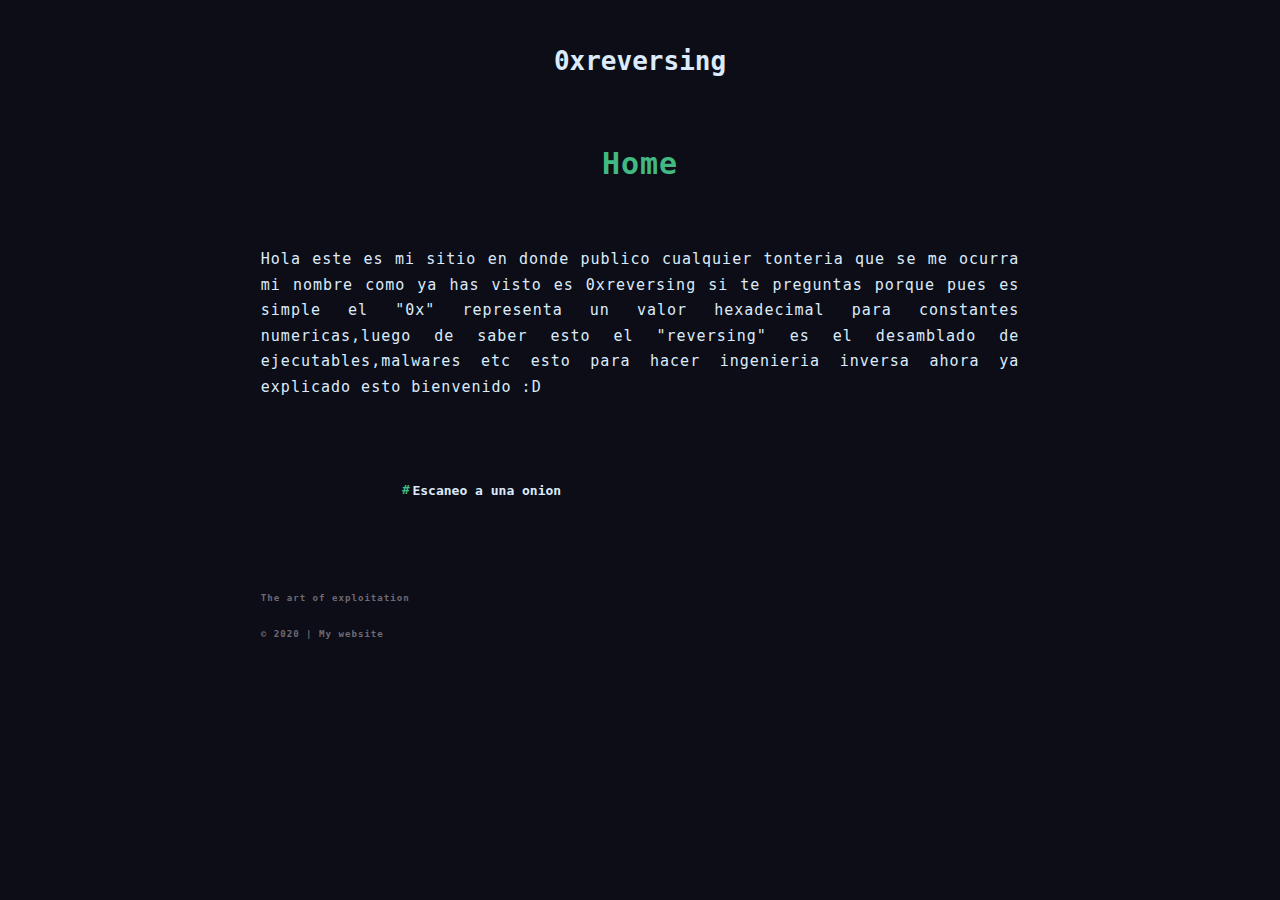
==== index.html @ 98c5bfd0 "agregar todo" ====
<!DOCTYPE html>
<html lang="en"><head>
<meta http-equiv="content-type" content="text/html; charset=UTF-8">
  <meta charset="UTF-8">
  <meta name="viewport" content="width=device-width, initial-scale=1.0">
  <meta http-equiv="X-UA-Compatible" content="ie=edge">
  <title>Reversing site</title>
  <link rel="stylesheet" href="js_styles/mark.css">
  <link rel="stylesheet" href="js_styles/custom.css">
  <!-- PILL JS LOADER SYLE -->
  <style>
    #indicator {
      position: fixed;
      top: 0;
      right: 0;
      left: 0;
      height: 3px;
      display: none;
      background-color: #72b6b5;
    }

    .is-loading {
      display: block;
      animation: blink 1.5s linear infinite;
    }

    @keyframes blink {
      from,
      to {
        background-color: #72b6b5;
      }

      50% {
        background-color: #42b983;
      }
    }

    #project-link {
      display: block;
      position: fixed;
      padding: 8px;
      top: 0;
      right: 0;
    }
  </style>
  <!-- PILL JS -->
  <script src="js_styles/pill.js"></script>
  <script>
    // this is for pill js as the normal link wont work
    function openLink(url) {
      window.open(url, "_blank");
    }
  </script>
</head>

  <body>
    <div id="indicator"></div>
    <div id="page">
      <style>
        .title {
          color: #42b983;
          font-size: 30px;
          font-weight: bold;
          text-align: center;
          display: grid;
        }
        .meta {
          font-size: 0.7rem;
          font-weight: normal;
          text-transform: uppercase;
        }
      </style>
      <!-- header -->
      <header>
	<a href="https://0xreversing.github.io">
		<h3>0xreversing</h3>
	</a>
</header>

      <!-- page content -->
      <main class="post-list">
        <p class="title">Home</p>
        <p>
        Hola este es mi sitio en donde publico cualquier tonteria que se me ocurra mi nombre como ya has visto es 0xreversing si te preguntas porque pues es simple el "0x" representa un valor hexadecimal para constantes numericas,luego de saber esto el "reversing" es el desamblado de ejecutables,malwares etc esto para hacer ingenieria inversa ahora ya explicado esto bienvenido :D       
        <nav>
          <a href="tor/index.html">Escaneo a una onion</a>
        </nav>
      </main>
      </p>

      <!-- footer -->
      <footer>
  <p>
		The art of exploitation
	</p>
	<p>
		© 2020 | My website
	</p>
</footer>
<script src="js_styles/site.js" id="pill_site_script" type="module"></script>

    </div>
  

</body></html>
---- js_styles/mark.css ----
* {
	font-family: monospace;
	--theme-color: rgba(219, 235, 251, 1);
}

p {
	letter-spacing: 1px !important;
	line-height: 1.7 !important;
	min-height: 1em !important;
	box-sizing: border-box !important;
	word-wrap: break-word !important;
	text-align: justify;
	margin: 20px 0 !important;
}

blockquote {
	border-left: 4px solid #42b983;
	padding: 0 15px !important;
	margin: 0px;
}

strong {
	font-weight: bold;
	/*border-bottom: 2px solid #BADA55;*/
	/*color: #898989;*/
}

body {
	font-size: 15px;
	background: #0c0d16;
 /* background:rgb(16, 20, 23) !important;*/
}

pre {
	background-color: #f8f8f8;
	border-radius: 3px;
	word-wrap: break-word;
	padding: 12px 13px;
	font-size: 13px;
}

h1,
h2,
h3,
h4,
h5,
h6 {
	word-break: break-all !important;
	margin: 20px 0;
	padding-bottom: 0.3em;
	line-height: 1.2;
	text-align: left;
	font-weight: bold;
	/* color: #80f79f; */
	color: var(--theme-color);
	position: relative;
}
/* 
h1:before,
h2:before {
	content: "#";
	color: #42b983;
	position: absolute;
	left: -0.8em;
	top: -2px;
	font-size: 1.2em;
	font-weight: bold;
} */

h1 {
	/*border-bottom: 8px solid #71BA51 !important;*/
	font-size: 20px !important;
}

h2 {
	/*border-bottom: 5px solid #71BA51 !important;*/
	font-size: 18px !important;
}

a {
	/* color: #ffa0c0 !important; */
	color: #2ab375 !important;
	text-decoration: none;
}

ul,
ol {
	padding-left: 30px;
}

li {
	line-height: 24px;
}

hr {
	height: 4px;
	padding: 0;
	margin: 16px 0;
	background-color: #e7e7e7;
	border: 0 none;
	overflow: hidden;
	box-sizing: content-box;
	border-bottom: 1px solid #ddd;
}

.highlighter-rouge {
	overflow-x: hidden;
}

pre {
	background: #000 !important;
	padding: 12px 13px;
	overflow-x: auto !important;
	border: 2px solid rgba(219, 235, 251, 0.274);
}

code {
	margin: 0 2px;
	padding: 3px 5px;
	color: rgba(219, 235, 251, 0.699);
	border-radius: 2px;
	white-space: pre;
	background-color: #000;
}


/* syntax  */

.highlight .hll { background-color: #333333 }
.highlight  { background: #111111; color: #ffffff }
.highlight .c { color: #008800; font-style: italic; background-color: #0f140f } /* Comment */
.highlight .err { color: #ffffff } /* Error */
.highlight .g { color: #ffffff } /* Generic */
.highlight .k { color: #fb660a; font-weight: bold } /* Keyword */
.highlight .l { color: #ffffff } /* Literal */
.highlight .n { color: #ffffff } /* Name */
.highlight .o { color: #ffffff } /* Operator */
.highlight .x { color: #ffffff } /* Other */
.highlight .p { color: #ffffff } /* Punctuation */
.highlight .cm { color: #008800; font-style: italic; background-color: #0f140f } /* Comment.Multiline */
.highlight .cp { color: #ff0007; font-weight: bold; font-style: italic; background-color: #0f140f } /* Comment.Preproc */
.highlight .c1 { color: #008800; font-style: italic; background-color: #0f140f } /* Comment.Single */
.highlight .cs { color: #008800; font-style: italic; background-color: #0f140f } /* Comment.Special */
.highlight .gd { color: #ffffff } /* Generic.Deleted */
.highlight .ge { color: #ffffff } /* Generic.Emph */
.highlight .gr { color: #ffffff } /* Generic.Error */
.highlight .gh { color: #ffffff; font-weight: bold } /* Generic.Heading */
.highlight .gi { color: #ffffff } /* Generic.Inserted */
.highlight .go { color: #444444; background-color: #222222 } /* Generic.Output */
.highlight .gp { color: #ffffff } /* Generic.Prompt */
.highlight .gs { color: #ffffff } /* Generic.Strong */
.highlight .gu { color: #ffffff; font-weight: bold } /* Generic.Subheading */
.highlight .gt { color: #ffffff } /* Generic.Traceback */
.highlight .kc { color: #fb660a; font-weight: bold } /* Keyword.Constant */
.highlight .kd { color: #fb660a; font-weight: bold } /* Keyword.Declaration */
.highlight .kn { color: #fb660a; font-weight: bold } /* Keyword.Namespace */
.highlight .kp { color: #fb660a } /* Keyword.Pseudo */
.highlight .kr { color: #fb660a; font-weight: bold } /* Keyword.Reserved */
.highlight .kt { color: #cdcaa9; font-weight: bold } /* Keyword.Type */
.highlight .ld { color: #ffffff } /* Literal.Date */
.highlight .m { color: #0086f7; font-weight: bold } /* Literal.Number */
.highlight .s { color: #0086d2 } /* Literal.String */
.highlight .na { color: #ff0086; font-weight: bold } /* Name.Attribute */
.highlight .nb { color: #ffffff } /* Name.Builtin */
.highlight .nc { color: #ffffff } /* Name.Class */
.highlight .no { color: #0086d2 } /* Name.Constant */
.highlight .nd { color: #ffffff } /* Name.Decorator */
.highlight .ni { color: #ffffff } /* Name.Entity */
.highlight .ne { color: #ffffff } /* Name.Exception */
.highlight .nf { color: #ff0086; font-weight: bold } /* Name.Function */
.highlight .nl { color: #ffffff } /* Name.Label */
.highlight .nn { color: #ffffff } /* Name.Namespace */
.highlight .nx { color: #ffffff } /* Name.Other */
.highlight .py { color: #ffffff } /* Name.Property */
.highlight .nt { color: #fb660a; font-weight: bold } /* Name.Tag */
.highlight .nv { color: #fb660a } /* Name.Variable */
.highlight .ow { color: #ffffff } /* Operator.Word */
.highlight .w { color: #888888 } /* Text.Whitespace */
.highlight .mf { color: #0086f7; font-weight: bold } /* Literal.Number.Float */
.highlight .mh { color: #0086f7; font-weight: bold } /* Literal.Number.Hex */
.highlight .mi { color: #0086f7; font-weight: bold } /* Literal.Number.Integer */
.highlight .mo { color: #0086f7; font-weight: bold } /* Literal.Number.Oct */
.highlight .sb { color: #0086d2 } /* Literal.String.Backtick */
.highlight .sc { color: #0086d2 } /* Literal.String.Char */
.highlight .sd { color: #0086d2 } /* Literal.String.Doc */
.highlight .s2 { color: #0086d2 } /* Literal.String.Double */
.highlight .se { color: #0086d2 } /* Literal.String.Escape */
.highlight .sh { color: #0086d2 } /* Literal.String.Heredoc */
.highlight .si { color: #0086d2 } /* Literal.String.Interpol */
.highlight .sx { color: #0086d2 } /* Literal.String.Other */
.highlight .sr { color: #0086d2 } /* Literal.String.Regex */
.highlight .s1 { color: #0086d2 } /* Literal.String.Single */
.highlight .ss { color: #0086d2 } /* Literal.String.Symbol */
.highlight .bp { color: #ffffff } /* Name.Builtin.Pseudo */
.highlight .vc { color: #fb660a } /* Name.Variable.Class */
.highlight .vg { color: #fb660a } /* Name.Variable.Global */
.highlight .vi { color: #fb660a } /* Name.Variable.Instance */
.highlight .il { color: #0086f7; font-weight: bold } /* Literal.Number.Integer.Long */
---- js_styles/custom.css ----
* {
	outline: none;
	--theme-color: rgba(219, 235, 251, 1);
}
body {
	color: rgba(219, 235, 251, 1) !important;

	 
}

img {
	max-width: 100% !important;
}

/* header */

header {
	margin: 2rem 20% -2rem 20%;
	display: flex;
	justify-content: center;
}

header * {
	color: var(--theme-color) !important;
	font-size: 2rem !important;
}

/* nav */

nav {
	margin-left: 20%;
	margin-right: 20%;
	padding-top: 3rem;
	line-height: 2rem;
}

nav a {
	color: #dbebfb !important;
	padding-right: 2rem;
	font-size: 1rem;
	font-weight: bold;
}

nav a:hover {
	text-decoration: underline !important;
}

/* main */

main {
	margin-top: 3rem;
	margin-left: 20%;
	margin-right: 20%;
	display: grid;
	grid-gap: 1.4rem;
	line-height: 1.5rem;
}

.content a {
	text-decoration: underline;
}

.post-list a {
	text-decoration: none;
	position: relative;
	color: var(--theme-color) !important;
	/* color: #72b6b5 !important; */
}

.post-list a:after {
	content: "";
	position: absolute;
	bottom: 0;
	left: 0;
	width: 0%;
	border-bottom: 2px solid var(--theme-color);
	transition: 0.4s;
}

.post-list a:hover:after {
	width: 100%;
	
}

.post-list a:before,
.post-list a:before {
	content: "#";
	color: #42b983;
	position: absolute;
	left: -0.8em;
	font-weight: bold;
}

/* footer */

footer {
	font-weight: bold;
	color: #6f6974;
	font-size: 0.7rem;
	margin: 4rem 20% 4rem 20%;
}

@media screen and (max-width: 780px) {
	nav,
	header,
	footer,
	main {
		margin-left: 10%;
		margin-right: 10%;
	}
}
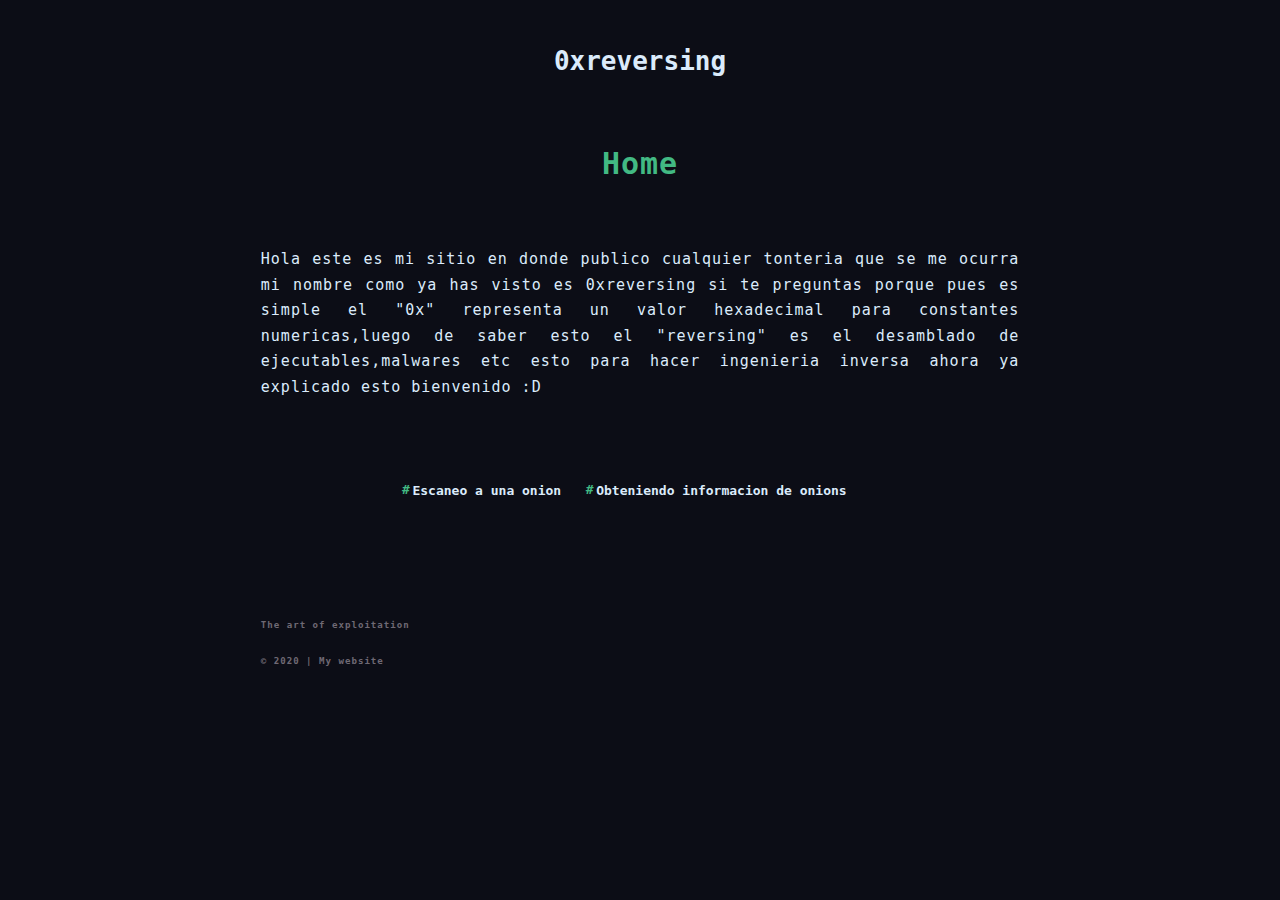
==== commit e0e04a1c: "index" ====
--- a/index.html
+++ b/index.html
@@ -84,6 +84,7 @@
         Hola este es mi sitio en donde publico cualquier tonteria que se me ocurra mi nombre como ya has visto es 0xreversing si te preguntas porque pues es simple el "0x" representa un valor hexadecimal para constantes numericas,luego de saber esto el "reversing" es el desamblado de ejecutables,malwares etc esto para hacer ingenieria inversa ahora ya explicado esto bienvenido :D       
         <nav>
           <a href="tor/index.html">Escaneo a una onion</a>
+          <a href="tor2/index.html">Obteniendo informacion de onions</a>
         </nav>
       </main>
       </p>
